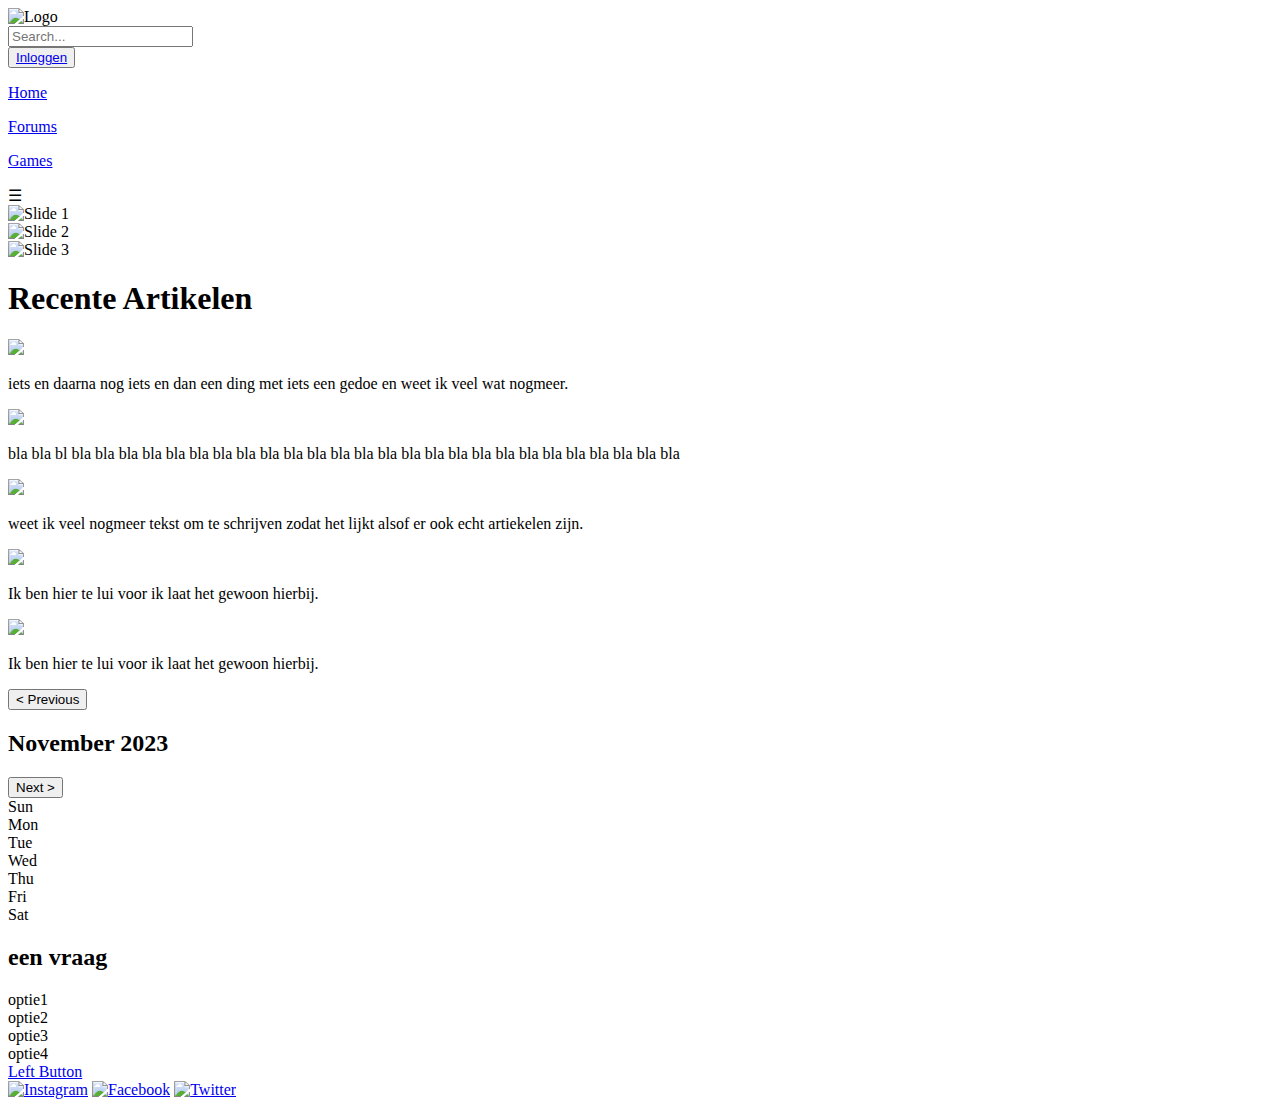
==== index.html @ b43c098c "update" ====
<!DOCTYPE html>
<html lang="en">
  <head>
    <meta charset="UTF-8" />
    <meta name="viewport" content="width=device-width, initial-scale=1.0" />
    <link rel="stylesheet" href="css/style.css" />
    <link
      rel="stylesheet"
      href="https://cdnjs.cloudflare.com/ajax/libs/font-awesome/5.15.3/css/all.min.css"
      integrity="sha384-dfZpZjJZKLOpXDQm2aDM0jF7efvH+2T8XzUmikXr6q0jZ9ZlHAAKRII5oD33J4k5"
      crossorigin="anonymous"
    />
  </head>
  <body>
    <nav class="navbar">
      <div class="logo">
        <img src="https://art.pixilart.com/fb41e74302b2297.png" alt="Logo" />
      </div>
      <div class="search-bar">
        <input type="text" placeholder="Search..." />
      </div>
      <button class="nav-inlog">
        <a href="php/login1.php" class="nav-inlog">Inloggen</a>
      </button>
    </nav>
<!-- hier heb je de knoppen om naar de andere pagina's te komen-->
    <div class="iets">
      <div class="div-links">
        <div class="sidebar">
          <a href="#"><p>Home</p></a>
          <a href="Forum.html"><p>Forums</p></a>
          <a href="NAV-HTML.html"><p>Games</p></a>
        </div>
      </div>
      <!-- hier komt de hamburger menu voor de mobile versie van de website-->
      <div class="burger-menu">&#9776;</div>
      <div class="div-mid">
        <div class="slider-container">
          <div class="slides">
            <div class="slide">
              <img
                src="https://www.hdwallpapers.in/download/hogwarts_legacy_4k_hd_games-3840x2160.jpg"
                alt="Slide 1"
              />
            </div>
            <div class="slide">
              <img
                src="https://images-wixmp-ed30a86b8c4ca887773594c2.wixmp.com/f/11e62ffb-3ee1-4d8c-b2b0-fa9fba112532/de78xk3-f193902a-780d-41c0-afb7-a98ce0eedc88.png?token=eyJ0eXAiOiJKV1QiLCJhbGciOiJIUzI1NiJ9.[base64].DLbB2Y0ISzpmT_FiE_nxhZ7JVzc5VL07el9Xnnf4_RE"
                alt="Slide 2"
              />
            </div>
            <div class="slide">
              <img
                src="https://images7.alphacoders.com/132/1323282.jpeg"
                alt="Slide 3"
              />
            </div>
          </div>

          <div class="navigation">
            <div class="ball" onclick="changeSlide(0)"></div>
            <div class="ball" onclick="changeSlide(1)"></div>
            <div class="ball" onclick="changeSlide(2)"></div>
          </div>
        </div>

        <div class="flex-container">
          <div class="left-div">
            <div>
              <h1>Recente Artikelen</h1>
            </div>
            <div class="artiekelen">
              <div>
                <img
                  src="https://encrypted-tbn0.gstatic.com/images?q=tbn:ANd9GcRcsRt9M3yc9SjrMYAnkNWUvdIc6EmcR4s6aZOprCsAs4nebbMah6mtIEE_2SSn9qkRN5A&usqp=CAU"
                />
                <p>
                  iets en daarna nog iets en dan een ding met iets een gedoe en
                  weet ik veel wat nogmeer.
                </p>
              </div>
              <div>
                <img
                  src="https://nftevening.com/wp-content/uploads/2022/10/Copy-of-9991.png"
                />
                <p>
                  bla bla bl bla bla bla bla bla bla bla bla bla bla bla bla bla
                  bla bla bla bla bla bla bla bla bla bla bla bla bla
                </p>
              </div>
              <div>
                <img
                  src="https://images-wixmp-ed30a86b8c4ca887773594c2.wixmp.com/f/69d79c77-7a14-4d6e-a6e4-6aadb16f4fdb/dfsn8ah-641d63c4-993c-4e9b-bd65-84c56cae98b7.jpg/v1/fill/w_887,h_901,q_75,strp/stitch_pfp_by_nintendgod29_dfsn8ah-fullview.jpg?token=eyJ0eXAiOiJKV1QiLCJhbGciOiJIUzI1NiJ9.[base64].l5U2aoAZ1biwsKCSMcCi6oG3588-EoYuqA41QJsfL8g"
                />
                <p>
                  weet ik veel nogmeer tekst om te schrijven zodat het lijkt
                  alsof er ook echt artiekelen zijn.
                </p>
              </div>
              <div>
                <img
                  src="https://www.asiamediajournal.com/wp-content/uploads/2022/10/Dog-Cool-PFP-1200x1200.jpg"
                />
                <p>Ik ben hier te lui voor ik laat het gewoon hierbij.</p>
              </div>
              <div>
                <img
                  src="https://wallpapers.com/images/featured/pfp-ideas-xw1wwduk0rh1aq7m.jpg"
                />
                <p>Ik ben hier te lui voor ik laat het gewoon hierbij.</p>
              </div>
            </div>
          </div>
          <div class="right-div">
            <div class="top-right">
              <div class="calendar">
                <div class="month">
                  <button id="prevMonth">&lt; Previous</button>
                  <h2 id="currentMonth">November 2023</h2>
                  <button id="nextMonth">Next &gt;</button>
                </div>
                <div class="weekdays">
                  <div>Sun</div>
                  <div>Mon</div>
                  <div>Tue</div>
                  <div>Wed</div>
                  <div>Thu</div>
                  <div>Fri</div>
                  <div>Sat</div>
                </div>
                <div class="days" id="days"></div>
              </div>
              <div class="bottom-right">
                <div class="poll">
                  <h2>een vraag</h2>
                  <div class="options" id="options">
                    <div data-option="javascript">optie1</div>
                    <div data-option="python">optie2</div>
                    <div data-option="java">optie3</div>
                    <div data-option="csharp">optie4</div>
                  </div>
                  <div class="results" id="results"></div>
                </div>
              </div>
            </div>
          </div>
        </div>
      </div>
    </div>

    <footer>
      <a href="#" class="button-left">Left Button</a>
      <div class="social-links">
        <a href="https://www.instagram.com/" target="_blank"
          ><img src="img/insta trans.png" alt="Instagram"
        /></a>
        <a href="https://www.facebook.com/" target="_blank"
          ><img src="img/facebook trans.png" alt="Facebook"
        /></a>
        <a href="https://twitter.com/" target="_blank"
          ><img src="img/twitter trans.png" alt="Twitter"
        /></a>
      </div>
    </footer>
    <script src="js/script.js"></script>
  </body>
</html>
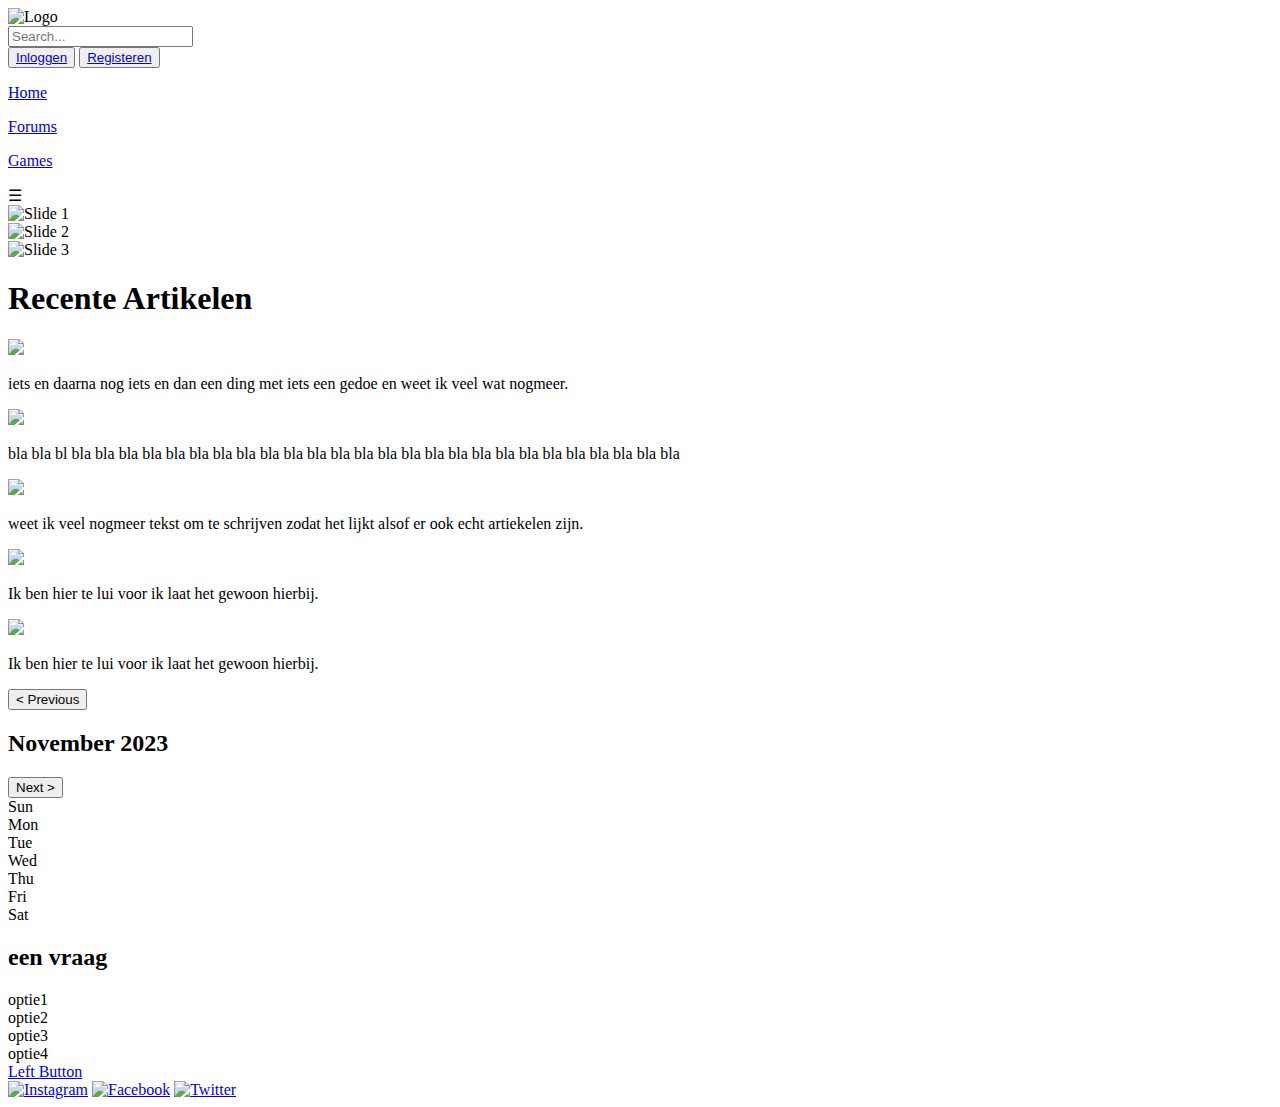
==== commit f10c8d61: "Update" ====
--- a/index.html
+++ b/index.html
@@ -21,6 +21,9 @@
       </div>
       <button class="nav-inlog">
         <a href="php/login1.php" class="nav-inlog">Inloggen</a>
+      </button>
+      <button class="nav-registeren">
+        <a href="signup.html" class="nav-registeren">Registeren</a>
       </button>
     </nav>
 <!-- hier heb je de knoppen om naar de andere pagina's te komen-->
